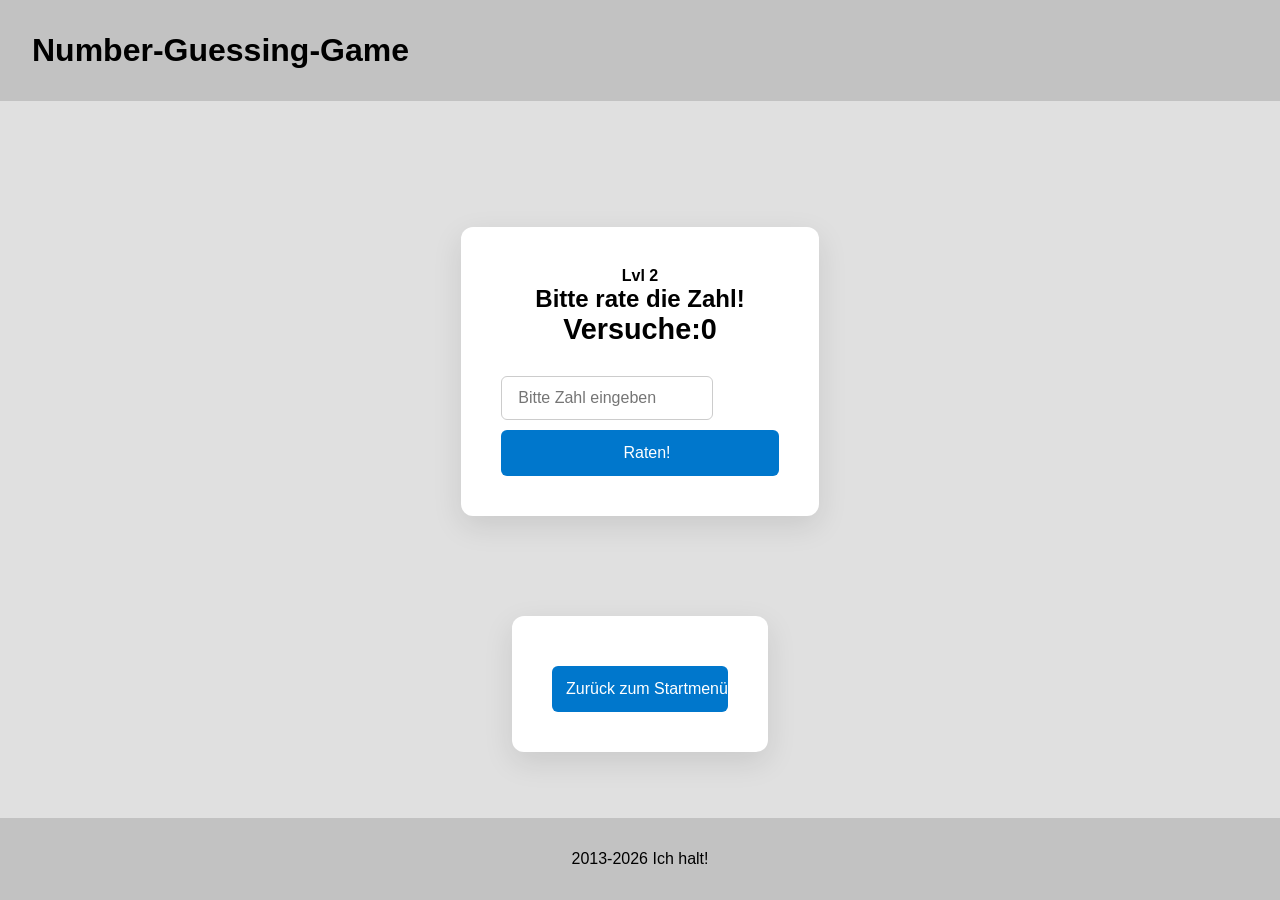
==== level2.html @ 7ae10a51 "Add files via upload" ====
<!DOCTYPE html>
<html lang="de">

<head>
    <meta charset="UTF-8">
    <meta name="viewport" content="width=device-width, initial-scale=1.0">
    <title>Number-Guessing-Game</title>

    <link rel="shortcut icon" href="/assets/icon-1976100_1920.png" type="image/x-icon">
    <link rel="stylesheet" href="style.css">


</head>


<body darkmode="off">


    <header>



    <h1 class="headline">Number-Guessing-Game</h1>



 

<!--

        <select id="page-navigator" onchange="window.location.href=this.value;">
  <option value="" disabled selected>Ziel auswählen...</option>
  <option value="example.com">HTML Kurs</option>
  <option value="example.com">CSS Kurs</option>
  <option value="example.com">JavaScript Kurs</option>
</select>

-->

    </header>


    <main>
 
  


<section class="container">

<h4>Lvl 2</h4>

     <h1 id="headline">Bitte rate die Zahl!</h1>

 <h2 id="displayTries">Versuche:0</h2>

 <form onsubmit="guessTheNumber();  return false">

 <input id="myNumber" type="number" required placeholder="Bitte Zahl eingeben">

 <button>Raten!</button>

 </form>     

</section>



<section class="container">

<a href="start-menu.html"><button>Zurück zum Startmenü</button></a>

</section>



    </main>

       <footer>

<p>2013-2026 Ich halt!</p>

       </footer>

</body>

<script src="script.js"></script>

</html>
---- style.css ----
* {
    margin: 0;
    padding: 0;
    font-family: 'Gill Sans', 'Gill Sans MT', 'Calibri', 'Trebuchet MS', sans-serif;
}

body {
    min-height: 100vh;    
    display: flex;
    flex-direction: column;
    box-sizing: border-box;
    height: 100%;
}

 body[darkmode="on"] header{
    padding: 32px;
    background-color: #232227;
    color: white;
    display: flex;
    align-items: center;
    justify-content: space-between;
}

 body[darkmode="off"] header{
    padding: 32px;
    background-color: #c2c2c2;
    display: flex;
    align-items: center;
    justify-content: space-between;
}

 body[darkmode="on"] footer{
    padding: 32px;
    background-color: #232227;
    display: flex;
    align-items: center;
    justify-content: center;
}


 body[darkmode="off"] footer{
    padding: 32px;
    background-color: #c2c2c2;
    display: flex;
    align-items: center;
    justify-content: center;
}

body[darkmode="on"] p{
    color: white;
}

body[darkmode="off"] p{
    color: black;
}

main {
    flex: 1;
    padding: 16px;
    background-color: #e0e0e0;
    display: flex;
    flex-direction: column;
    align-items: center;
    justify-content: center;
    flex-wrap: wrap;
}

.mode-toggle {
    border: none;
    padding: 4px;
    width: 100px;
    border-radius: 20px;
    cursor: pointer;
    position: relative;
    margin-bottom: 14px;
}

body[darkmode="off"] .mode-toggle {
    background: linear-gradient(90deg, #fba53a 0%, #fce047 100%); 
}
body[darkmode="on"] .mode-toggle {
    background: linear-gradient(90deg, #00487a 0%, #26a2e0 100%);
}

.mode-toggle>span {
    position: relative;
    display: block;
    width: 32px;
    height: 32px;
    border-radius: 100%;
    background-color: white;
    box-shadow: 0px 1px 1px rgba(3, 7, 18, 0.06),
            0px 2px 5px rgba(3, 7, 18, 0.12),
            0px 5px 12px rgba(3, 7, 18, 0.18),
            0px 10px 20px rgba(3, 7, 18, 0.24),
            0px 15px 32px rgba(3, 7, 18, 0.30);
    left: 0;
    transition: all 300ms ease-in-out;
}

body[darkmode="on"] .mode-toggle>span {
    left: 100%;
    transform: translateX(-100%);
}

.mode-toggle>span>img {
    width: 24px;
    height: 24px;

    position: absolute;
    top: 4px;
    left: 4px;
    transition: all 300ms ease-in-out;
}

body[darkmode="on"] .mode-toggle>span>img:nth-child(1) {
    opacity: 0;
}
body[darkmode="on"] .mode-toggle>span>img:nth-child(2) {
    opacity: 1;
}

body[darkmode="off"] .mode-toggle>span>img:nth-child(1) {
    opacity: 1;
    transform: rotate(60deg);
}
body[darkmode="off"] .mode-toggle>span>img:nth-child(2) {
    opacity: 0;
    transform: rotate(60deg);
}

body[darkmode="on"] main{
    background-color: #333;
}

.container {
    max-width: 400px;
    margin: 80px auto;
    padding: 40px;
    border-radius: 12px;
    box-shadow: 0 10px 30px rgba(0,0,0,0.1);
    background-color: #fff;
    transition: background-color 0.5s, color 0.5s, box-shadow 0.5s;
        margin-bottom: 20px;
    display: flex;
    flex-direction: column;
    align-items: center;
}

body[darkmode="on"] .container {
    background-color: #222;
    color: #eee;
    box-shadow: 0 10px 30px rgba(0,0,0,0.6);
        margin-bottom: 20px;
    display: flex;
    flex-direction: column;
}

.container h2 {
    text-align: center;
    margin-bottom: 30px;
    font-weight: 600;
    font-size: 1.8rem;
}

.form-group {
    margin-bottom: 20px;
    display: flex;
    flex-direction: column;
}

label {
    margin-bottom: 8px;
    font-size: 0.95rem;
    font-weight: 500;
}

 input {
    padding: 12px 16px;
    font-size: 1rem;
    border: 1px solid #ccc;
    border-radius: 6px;
    transition: background-color 0.5s, border-color 0.5s, color 0.5s;
}


body[darkmode="on"] input {
    background-color: #333;
    border-color: #555;
    color: #eee;
}

button {
    width: 100%;
    padding: 14px;
    padding-right: 0px;
    margin-top: 10px;
    font-size: 1rem;
    border: none;
    border-radius: 6px;
    background-color: #0077cc;
    color: white;
    cursor: pointer;
    transition: background-color 0.3s;
}

button:hover {
    background-color: #005fa3;
}

a {
    text-decoration: none;
    color: white;
}

.a2 {
    text-decoration: underline;
    color: black;
}

h3 {
    text-decoration: underline;
}

img {
    height: 50px;
    width: 50px;
    margin-right: 20px;
}


  .overlay {
    position: fixed;
    top: 0;
    left: 0;
    width: 100%;
    height: 100%;
    background: rgba(0,0,0,0.5);
    display: flex;
    justify-content: center;
    align-items: center;
  }




  /* Container für die Positionierung eines eigenen Pfeils */
.select-wrapper {
  position: relative;
  display: inline-block;
  width: 200px;
}

select {
  width: 100%;
  padding: 10px 15px;
  font-size: 16px;
  border: 2px solid #ccc;
  border-radius: 6px;
  background-color: #fff;
  cursor: pointer;
  /* Entfernt den Standard-Pfeil des Browsers */
  -webkit-appearance: none;
  -moz-appearance: none;
  appearance: none;
}

/* Fokus-Zustand beim Anklicken */
select:focus {
  outline: none;
  border-color: #007bff;
}

/* Eigener Dropdown-Pfeil über ein Pseudo-Element */
.select-wrapper::after {
  content: "▼";
  font-size: 12px;
  position: absolute;
  top: 50%;
  right: 15px;
  transform: translateY(-50%);
  pointer-events: none; /* Klick geht durch das Zeichen auf das Select-Feld */
  color: #555;
}

/* Loading Overlay Styles */
.loading-overlay {
  position: fixed;
  top: 0;
  left: 0;
  width: 100%;
  height: 100%;
  background: rgba(0, 0, 0, 0.7);
  display: flex;
  flex-direction: column;
  justify-content: center;
  align-items: center;
  z-index: 9999;
  transition: opacity 0.3s ease-in;
}

.loading-overlay.hidden {
  display: none;
}

.spinner {
  border: 5px solid rgba(255, 255, 255, 0.3);
  border-top: 5px solid white;
  border-radius: 50%;
  width: 50px;
  height: 50px;
  animation: spin 1s linear infinite;
  margin-bottom: 20px;
}

@keyframes spin {
  0% {
    transform: rotate(0deg);
  }
  100% {
    transform: rotate(360deg);
  }
}

.loading-overlay p {
  color: white;
  font-size: 1.2rem;
  font-weight: 600;
}
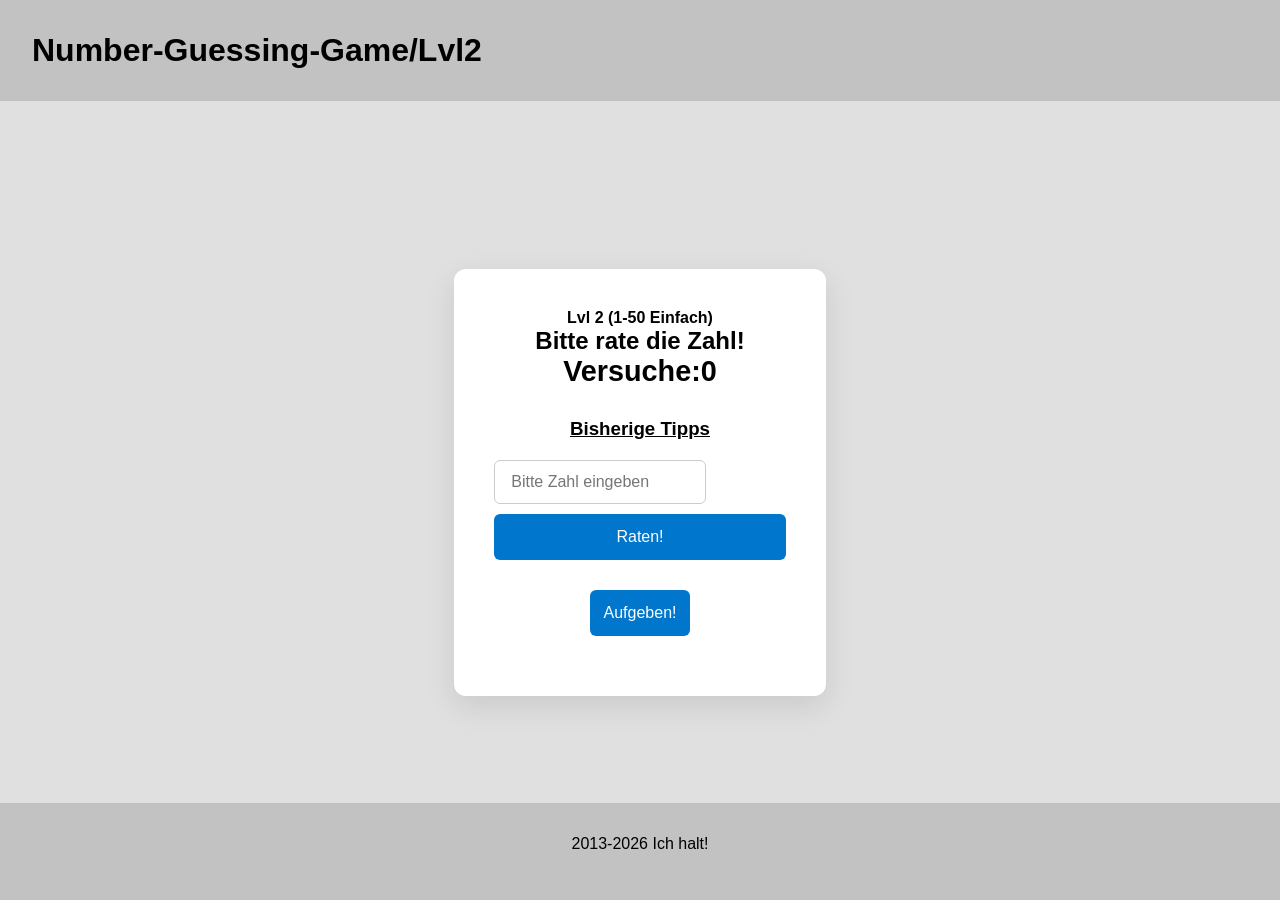
==== commit bccddfb9: "Add files via upload" ====
--- a/level2.html
+++ b/level2.html
@@ -20,58 +20,47 @@
 
 
 
-    <h1 class="headline">Number-Guessing-Game</h1>
+    <h1 class="headline"><a href="index.html">Number-Guessing-Game</a>/Lvl2</h1>
 
 
 
- 
-
-<!--
-
-        <select id="page-navigator" onchange="window.location.href=this.value;">
-  <option value="" disabled selected>Ziel auswählen...</option>
-  <option value="example.com">HTML Kurs</option>
-  <option value="example.com">CSS Kurs</option>
-  <option value="example.com">JavaScript Kurs</option>
-</select>
-
--->
 
     </header>
 
 
     <main>
  
-  
+   
 
 
 <section class="container">
 
-<h4>Lvl 2</h4>
+<h4>Lvl 2 (1-50 Einfach)</h4>
 
-     <h1 id="headline">Bitte rate die Zahl!</h1>
+        <h1 id="headline">Bitte rate die Zahl!</h1>
 
  <h2 id="displayTries">Versuche:0</h2>
+
+
+ <div id="guessHistoryContainer">
+    <h3>Bisherige Tipps</h3>
+    <p id="infoP" style="display: none;">Harter-Modus aktiviert(Rathystorie ausgeblendet), Schalte es in den Einstellungen unter Gameplay Einstellungen aus.</p>
+<ul id="guessHistory"></ul>
+</div>
 
  <form onsubmit="guessTheNumber();  return false">
 
  <input id="myNumber" type="number" required placeholder="Bitte Zahl eingeben">
 
- <button>Raten!</button>
+ <button id="guess">Raten!</button>
 
  </form>     
 
-</section>
+<a href="index.html"><button id="Aufgeben">Aufgeben!</button></a>
+<a href="index.html" style="display: none;" id="BackToStartmenu"><button >Zurück zum Startmenu</button></a>
 
 
-
-<section class="container">
-
-<a href="start-menu.html"><button>Zurück zum Startmenü</button></a>
-
 </section>
-
-
 
     </main>
 
--- a/style.css
+++ b/style.css
@@ -48,10 +48,12 @@
 
 body[darkmode="on"] p{
     color: white;
+    margin-bottom: 15px;
 }
 
 body[darkmode="off"] p{
     color: black;
+    margin-bottom: 15px;
 }
 
 main {
@@ -193,8 +195,10 @@
 button {
     width: 100%;
     padding: 14px;
-    padding-right: 0px;
+    padding-right: auto;
     margin-top: 10px;
+    margin-bottom: 20px;
+
     font-size: 1rem;
     border: none;
     border-radius: 6px;
@@ -210,6 +214,14 @@
 
 a {
     text-decoration: none;
+    color: black;
+}
+
+a:hover {
+    text-decoration: underline;
+}
+
+body[darkmode="on"] a {
     color: white;
 }
 
@@ -220,13 +232,9 @@
 
 h3 {
     text-decoration: underline;
-}
-
-img {
-    height: 50px;
-    width: 50px;
-    margin-right: 20px;
-}
+    margin-bottom: 20px;
+}
+
 
 
   .overlay {
@@ -327,3 +335,244 @@
   font-size: 1.2rem;
   font-weight: 600;
 }
+
+
+ul {
+    list-style: none;
+    padding: 0;
+    margin: 0;
+}
+
+.img {
+    height: 50px;
+    width: 50px;
+}
+
+
+
+/* ==========================
+   ACHIEVEMENTS
+========================== */
+
+
+.achievement-container{
+
+    width:100%;
+
+    margin-top:30px;
+
+}
+
+
+.achievement-container h2{
+
+    text-align:center;
+
+    margin-bottom:20px;
+
+}
+
+
+
+.achievement{
+
+
+    width:90%;
+
+    padding:15px;
+
+    margin:10px auto;
+
+    border-radius:12px;
+
+    display:flex;
+
+    flex-direction:column;
+
+    gap:5px;
+
+    font-size:18px;
+
+    transition:.4s;
+
+
+}
+
+
+
+.achievement span{
+
+    font-size:14px;
+
+    opacity:.7;
+
+}
+
+
+
+.locked{
+
+    background:#555;
+
+    color:#aaa;
+
+}
+
+
+
+.unlocked{
+
+    background:linear-gradient(
+        90deg,
+        #ffd700,
+        #ff9800
+    );
+
+
+    color:black;
+
+    box-shadow:
+    0 0 15px gold;
+
+
+    transform:scale(1.03);
+
+}
+
+
+
+
+body[darkmode="on"] .locked{
+
+    background:#111;
+
+}
+
+
+
+body[darkmode="on"] .achievement-container h2{
+
+    color:white;
+
+}
+
+
+
+
+/* Achievement Popup */
+
+
+#achievementPopup{
+
+
+position:fixed;
+
+top:30px;
+
+right:30px;
+
+
+background:#ffd700;
+
+color:black;
+
+
+padding:20px;
+
+border-radius:15px;
+
+
+font-size:18px;
+
+font-weight:bold;
+
+
+box-shadow:
+0 0 20px gold;
+
+
+opacity:0;
+
+
+transform:
+translateY(-50px);
+
+
+transition:.5s;
+
+
+z-index:9999;
+
+
+}
+
+
+
+#achievementPopup.show{
+
+
+opacity:1;
+
+
+transform:
+translateY(0);
+
+
+}
+
+
+.profile-achievements{
+
+    width:100%;
+
+    margin-top:30px;
+
+}
+
+
+.profile-achievement{
+
+    padding:12px;
+
+    margin:8px 0;
+
+    border-radius:10px;
+
+    background:#ddd;
+
+    display:flex;
+
+    justify-content:space-between;
+
+    font-weight:bold;
+
+}
+
+
+.profile-achievement.unlocked{
+
+    background:linear-gradient(
+        90deg,
+        #ffd700,
+        #ff9800
+    );
+
+    color:black;
+
+}
+
+
+.profile-achievement.locked{
+
+    background:#555;
+
+    color:#aaa;
+
+}
+
+
+body[darkmode="on"] .profile-achievement.locked{
+
+    background:#111;
+
+}
